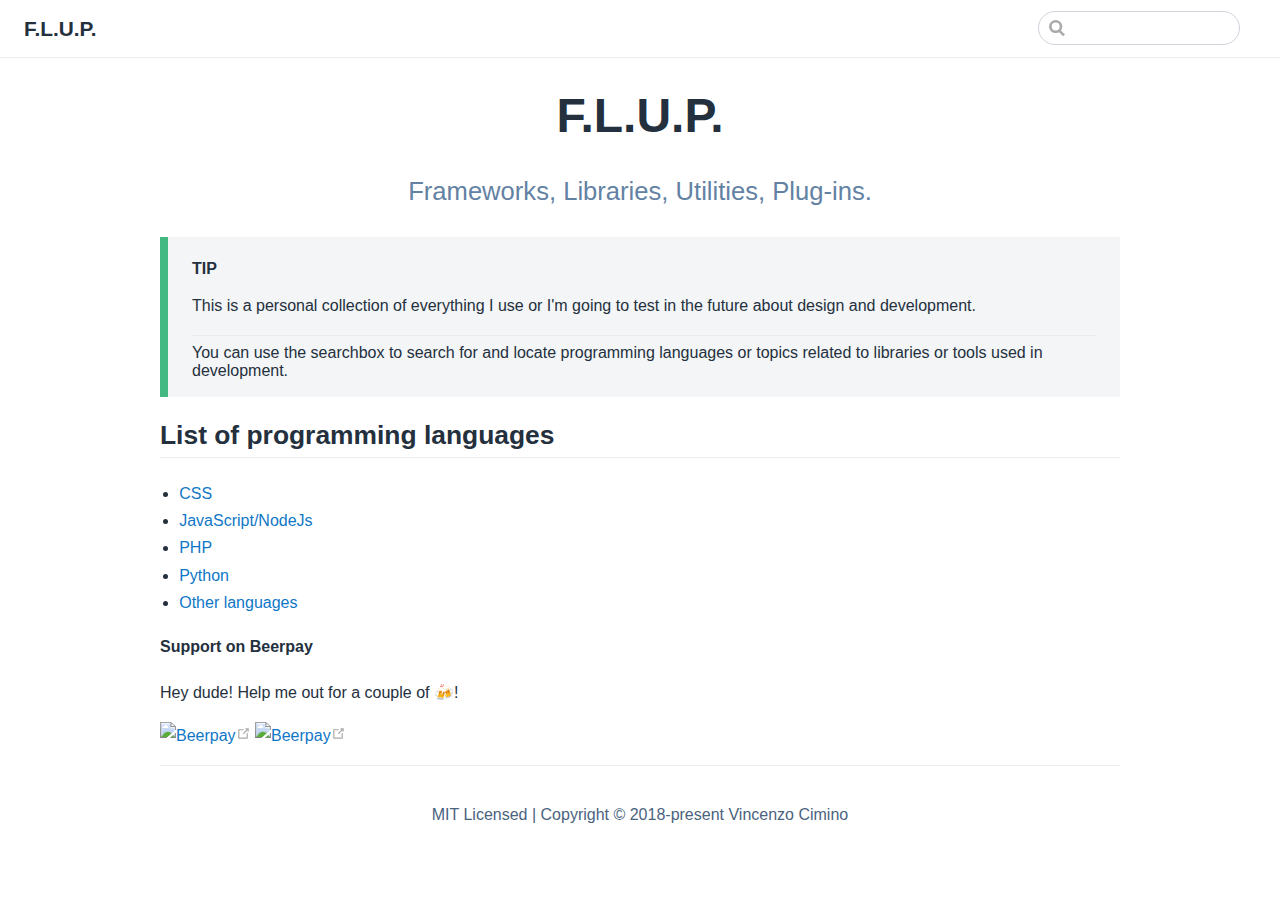
==== index.html @ 7859d1f8 "First commit" ====
<!DOCTYPE html>
<html lang="en-US">
  <head>
    <meta charset="utf-8">
    <meta name="viewport" content="width=device-width,initial-scale=1">
    <title>F.L.U.P.</title>
    <meta name="description" content="Frameworks, Libraries, Utilities, Plug-ins.">
    
    
    <link rel="preload" href="/assets/css/styles.30b36ebe.css" as="style"><link rel="preload" href="/assets/js/app.30b36ebe.js" as="script"><link rel="preload" href="/assets/js/3.befe70df.js" as="script"><link rel="prefetch" href="/assets/css/1.styles.e07c698d.css"><link rel="prefetch" href="/assets/css/2.styles.a2bd3099.css"><link rel="prefetch" href="/assets/js/1.e07c698d.js"><link rel="prefetch" href="/assets/js/2.a2bd3099.js"><link rel="prefetch" href="/assets/js/4.4fb41dea.js"><link rel="prefetch" href="/assets/js/5.2ce9a0eb.js"><link rel="prefetch" href="/assets/js/6.0e77dbb5.js"><link rel="prefetch" href="/assets/js/7.d53a2717.js"><link rel="prefetch" href="/assets/js/8.d685933a.js"><link rel="prefetch" href="/assets/js/9.cffde14d.js">
    <link rel="stylesheet" href="/assets/css/1.styles.e07c698d.css"><link rel="stylesheet" href="/assets/css/2.styles.a2bd3099.css"><link rel="stylesheet" href="/assets/css/styles.30b36ebe.css">
  </head>
  <body>
    <div id="app" data-server-rendered="true"><div class="theme-container no-sidebar"><header class="navbar"><div class="sidebar-button"><svg xmlns="http://www.w3.org/2000/svg" aria-hidden="true" role="img" viewBox="0 0 448 512" class="icon"><path fill="currentColor" d="M436 124H12c-6.627 0-12-5.373-12-12V80c0-6.627 5.373-12 12-12h424c6.627 0 12 5.373 12 12v32c0 6.627-5.373 12-12 12zm0 160H12c-6.627 0-12-5.373-12-12v-32c0-6.627 5.373-12 12-12h424c6.627 0 12 5.373 12 12v32c0 6.627-5.373 12-12 12zm0 160H12c-6.627 0-12-5.373-12-12v-32c0-6.627 5.373-12 12-12h424c6.627 0 12 5.373 12 12v32c0 6.627-5.373 12-12 12z"></path></svg></div> <a href="/" class="home-link router-link-exact-active router-link-active"><!----> <span class="site-name">F.L.U.P.</span></a> <div class="links" style="max-width:nullpx;"><div class="search-box"><input aria-label="Search" autocomplete="off" spellcheck="false" value=""> <!----></div> <!----></div></header> <div class="sidebar-mask"></div> <div class="sidebar"><!---->  <ul class="sidebar-links"><li><div class="sidebar-group first"><p class="sidebar-heading open"><span>index</span> <!----></p> <ul class="sidebar-group-items"><li><a href="/" class="active sidebar-link">Home</a><ul class="sidebar-sub-headers"><li class="sidebar-sub-header"><a href="/#list-of-programming-languages" class="sidebar-link">List of programming languages</a></li></ul></li><li><a href="/css.html" class="sidebar-link">CSS</a></li><li><a href="/javascript.html" class="sidebar-link">Javascript</a></li><li><a href="/php.html" class="sidebar-link">Php</a></li><li><a href="/python.html" class="sidebar-link">Python</a></li><li><a href="/other.html" class="sidebar-link">Other Languages</a></li></ul></div></li></ul> </div> <div class="home"><div class="hero"><!----> <h1>F.L.U.P.</h1> <p class="description">
      Frameworks, Libraries, Utilities, Plug-ins.
    </p> <!----></div> <!----> <div class="content custom"><div class="tip custom-block"><p class="custom-block-title">TIP</p> <p>This is a personal collection of everything I use or I'm going to test in the future about design and development.
</p><hr>
You can use the searchbox to search for and locate programming languages or topics related to libraries or tools used in development.<p></p></div> <h2 id="list-of-programming-languages"><a href="#list-of-programming-languages" aria-hidden="true" class="header-anchor">#</a> List of programming languages</h2> <ul><li><a href="/css.html">CSS</a></li> <li><a href="/javascript.html">JavaScript/NodeJs</a></li> <li><a href="/php.html">PHP</a></li> <li><a href="/python.html">Python</a></li> <li><a href="/other.html">Other languages</a></li></ul> <h4 id="support-on-beerpay"><a href="#support-on-beerpay" aria-hidden="true" class="header-anchor">#</a> Support on Beerpay</h4> <p>Hey dude! Help me out for a couple of 🍻!</p> <p><a href="https://beerpay.io/VickPix/tools-and-libs" target="_blank" rel="noopener noreferrer"><img src="https://beerpay.io/VickPix/tools-and-libs/badge.svg?style=beer-square" alt="Beerpay"><svg xmlns="http://www.w3.org/2000/svg" aria-hidden="true" x="0px" y="0px" viewBox="0 0 100 100" width="15" height="15" class="icon outbound"><path fill="currentColor" d="M18.8,85.1h56l0,0c2.2,0,4-1.8,4-4v-32h-8v28h-48v-48h28v-8h-32l0,0c-2.2,0-4,1.8-4,4v56C14.8,83.3,16.6,85.1,18.8,85.1z"></path> <polygon fill="currentColor" points="45.7,48.7 51.3,54.3 77.2,28.5 77.2,37.2 85.2,37.2 85.2,14.9 62.8,14.9 62.8,22.9 71.5,22.9"></polygon></svg></a> <a href="https://beerpay.io/VickPix/tools-and-libs?focus=wish" target="_blank" rel="noopener noreferrer"><img src="https://beerpay.io/VickPix/tools-and-libs/make-wish.svg?style=flat-square" alt="Beerpay"><svg xmlns="http://www.w3.org/2000/svg" aria-hidden="true" x="0px" y="0px" viewBox="0 0 100 100" width="15" height="15" class="icon outbound"><path fill="currentColor" d="M18.8,85.1h56l0,0c2.2,0,4-1.8,4-4v-32h-8v28h-48v-48h28v-8h-32l0,0c-2.2,0-4,1.8-4,4v56C14.8,83.3,16.6,85.1,18.8,85.1z"></path> <polygon fill="currentColor" points="45.7,48.7 51.3,54.3 77.2,28.5 77.2,37.2 85.2,37.2 85.2,14.9 62.8,14.9 62.8,22.9 71.5,22.9"></polygon></svg></a></p></div> <div class="footer">
    MIT Licensed | Copyright © 2018-present Vincenzo Cimino
  </div></div> <!----></div></div>
    <script src="/assets/js/3.befe70df.js" defer></script><script src="/assets/js/app.30b36ebe.js" defer></script>
  </body>
</html>
---- assets/css/styles.30b36ebe.css ----
.home{padding:3.6rem 2rem 0;max-width:960px;margin:0 auto}.home .hero{text-align:center}.home .hero img{max-height:280px;display:block;margin:3rem auto 1.5rem}.home .hero h1{font-size:3rem}.home .hero .action,.home .hero .description,.home .hero h1{margin:1.8rem auto}.home .hero .description{max-width:35rem;font-size:1.6rem;line-height:1.3;color:#6382a3}.home .hero .action-button{display:inline-block;font-size:1.2rem;color:#fff;background-color:#1077c7;padding:.8rem 1.6rem;border-radius:4px;transition:background-color .1s ease;box-sizing:border-box;border-bottom:1px solid #0e6bb3}.home .hero .action-button:hover{background-color:#1287e2}.home .features{border-top:1px solid #eaecef;padding:1.2rem 0;margin-top:2.5rem;display:flex;flex-wrap:wrap;align-items:flex-start;align-content:stretch;justify-content:space-between}.home .feature{flex-grow:1;flex-basis:30%;max-width:30%}.home .feature h2{font-size:1.4rem;font-weight:500;border-bottom:none;padding-bottom:0;color:#334457}.home .feature p{color:#4a637e}.home .footer{padding:2.5rem;border-top:1px solid #eaecef;text-align:center;color:#4a637e}@media (max-width:719px){.home .features{flex-direction:column}.home .feature{max-width:100%;padding:0 2.5rem}}@media (max-width:419px){.home{padding-left:1.5rem;padding-right:1.5rem}.home .hero img{max-height:210px;margin:2rem auto 1.2rem}.home .hero h1{font-size:2rem}.home .hero .action,.home .hero .description,.home .hero h1{margin:1.2rem auto}.home .hero .description{font-size:1.2rem}.home .hero .action-button{font-size:1rem;padding:.6rem 1.2rem}.home .feature h2{font-size:1.25rem}}.sidebar-button{display:none;width:1.25rem;height:1.25rem;position:absolute;padding:.6rem;top:.6rem;left:1rem}.sidebar-button .icon{display:block;width:1.25rem;height:1.25rem}@media (max-width:719px){.sidebar-button{display:block}}.search-box{display:inline-block;position:relative;margin-right:1rem}.search-box input{cursor:text;width:10rem;color:#4a637e;display:inline-block;border:1px solid #cfd4db;border-radius:2rem;font-size:.9rem;line-height:2rem;padding:0 .5rem 0 2rem;outline:none;transition:all .2s ease;background:#fff url(/assets/img/search.83621669.svg) .6rem .5rem no-repeat;background-size:1rem}.search-box input:focus{cursor:auto;border-color:#1077c7}.search-box .suggestions{background:#fff;width:20rem;position:absolute;top:1.5rem;border:1px solid #cfd4db;border-radius:6px;padding:.4rem;list-style-type:none}.search-box .suggestions.align-right{right:0}.search-box .suggestion{line-height:1.4;padding:.4rem .6rem;border-radius:4px;cursor:pointer}.search-box .suggestion a{white-space:normal;color:#5a7898}.search-box .suggestion a .page-title{font-weight:600}.search-box .suggestion a .header{font-size:.9em;margin-left:.25em}.search-box .suggestion.focused{background-color:#f3f4f5}.search-box .suggestion.focused a{color:#1077c7}@media (max-width:959px){.search-box input{cursor:pointer;width:0;border-color:transparent;position:relative}.search-box input:focus{cursor:text;left:0;width:10rem}}@media (max-width:959px) and (min-width:719px){.search-box .suggestions{left:0}}@media (max-width:719px){.search-box{margin-right:0}.search-box input{left:1rem}.search-box .suggestions{right:0}}@media (max-width:419px){.search-box .suggestions{width:calc(100vw - 4rem)}.search-box input:focus{width:8rem}}.dropdown-enter,.dropdown-leave-to{height:0!important}.dropdown-wrapper{cursor:pointer}.dropdown-wrapper .dropdown-title{display:block}.dropdown-wrapper .dropdown-title:hover{border-color:transparent}.dropdown-wrapper .dropdown-title .arrow{vertical-align:middle;margin-top:-1px;margin-left:.4rem}.dropdown-wrapper .nav-dropdown .dropdown-item{color:inherit;line-height:1.7rem}.dropdown-wrapper .nav-dropdown .dropdown-item h4{margin:.45rem 0 0;border-top:1px solid #eee;padding:.45rem 1.5rem 0 1.25rem}.dropdown-wrapper .nav-dropdown .dropdown-item .dropdown-subitem-wrapper{padding:0;list-style:none}.dropdown-wrapper .nav-dropdown .dropdown-item .dropdown-subitem-wrapper .dropdown-subitem{font-size:.9em}.dropdown-wrapper .nav-dropdown .dropdown-item a{display:block;line-height:1.7rem;position:relative;border-bottom:none;font-weight:400;margin-bottom:0;padding:0 1.5rem 0 1.25rem}.dropdown-wrapper .nav-dropdown .dropdown-item a.router-link-active,.dropdown-wrapper .nav-dropdown .dropdown-item a:hover{color:#1077c7}.dropdown-wrapper .nav-dropdown .dropdown-item a.router-link-active:after{content:"";width:0;height:0;border-left:5px solid #1077c7;border-top:3px solid transparent;border-bottom:3px solid transparent;position:absolute;top:calc(50% - 2px);left:9px}.dropdown-wrapper .nav-dropdown .dropdown-item:first-child h4{margin-top:0;padding-top:0;border-top:0}@media (max-width:719px){.dropdown-wrapper.open .dropdown-title{margin-bottom:.5rem}.dropdown-wrapper .nav-dropdown{transition:height .1s ease-out;overflow:hidden}.dropdown-wrapper .nav-dropdown .dropdown-item h4{border-top:0;margin-top:0;padding-top:0}.dropdown-wrapper .nav-dropdown .dropdown-item>a,.dropdown-wrapper .nav-dropdown .dropdown-item h4{font-size:15px;line-height:2rem}.dropdown-wrapper .nav-dropdown .dropdown-item .dropdown-subitem{font-size:14px;padding-left:1rem}}@media (min-width:719px){.dropdown-wrapper{height:1.8rem}.dropdown-wrapper:hover .nav-dropdown{display:block!important}.dropdown-wrapper .dropdown-title .arrow{border-left:4px solid transparent;border-right:4px solid transparent;border-top:6px solid #ccc;border-bottom:0}.dropdown-wrapper .nav-dropdown{display:none;height:auto!important;box-sizing:border-box;max-height:calc(100vh - 2.7rem);overflow-y:auto;position:absolute;top:100%;right:0;background-color:#fff;padding:.6rem 0;border:1px solid #ddd;border-bottom-color:#ccc;text-align:left;border-radius:.25rem;white-space:nowrap;margin:0}}.nav-links{display:inline-block}.nav-links a{line-height:1.4rem;color:inherit}.nav-links a.router-link-active,.nav-links a:hover{color:#1077c7}.nav-links .nav-item{position:relative;display:inline-block;margin-left:1.5rem;line-height:2rem}.nav-links .nav-item:first-child{margin-left:0}.nav-links .repo-link{margin-left:1.5rem}@media (max-width:719px){.nav-links .nav-item,.nav-links .repo-link{margin-left:0}}@media (min-width:719px){.nav-links a.router-link-active,.nav-links a:hover{color:#24303d}.nav-item>a:not(.external).router-link-active,.nav-item>a:not(.external):hover{margin-bottom:-2px;border-bottom:2px solid #1284dd}}.navbar{padding:.7rem 1.5rem;line-height:2.2rem;position:relative}.navbar a,.navbar img,.navbar span{display:inline-block}.navbar .logo{height:2.2rem;min-width:2.2rem;margin-right:.8rem;vertical-align:top}.navbar .site-name{font-size:1.3rem;font-weight:600;color:#24303d;position:relative}.navbar .links{padding-left:1.5rem;box-sizing:border-box;background-color:#fff;white-space:nowrap;font-size:.9rem;position:absolute;right:1.5rem;top:.7rem;display:flex}.navbar .links .search-box{flex:0 0 auto;vertical-align:top}.navbar .links .nav-links{flex:1}@media (max-width:719px){.navbar{padding-left:4rem}.navbar .can-hide{display:none}.navbar .links{padding-left:1.5rem}}.page-edit,.page-nav{max-width:740px;margin:0 auto;padding:2rem 2.5rem}@media (max-width:959px){.page-edit,.page-nav{padding:2rem}}@media (max-width:419px){.page-edit,.page-nav{padding:1.5rem}}.page{padding-bottom:2rem}.page-edit{padding-top:1rem;padding-bottom:1rem;overflow:auto}.page-edit .edit-link{display:inline-block}.page-edit .edit-link a{color:#4a637e;margin-right:.25rem}.page-edit .last-updated{float:right;font-size:.9em}.page-edit .last-updated .prefix{font-weight:500;color:#4a637e}.page-edit .last-updated .time{font-weight:400;color:#aaa}.page-nav{padding-top:1rem;padding-bottom:0}.page-nav .inner{min-height:2rem;margin-top:0;border-top:1px solid #eaecef;padding-top:1rem;overflow:auto}.page-nav .next{float:right}@media (max-width:719px){.page-edit .edit-link{margin-bottom:.5rem}.page-edit .last-updated{font-size:.8em;float:none;text-align:left}}.sidebar .sidebar-sub-headers{padding-left:1rem;font-size:.95em}a.sidebar-link{font-weight:400;display:inline-block;color:#24303d;border-left:.25rem solid transparent;padding:.35rem 1rem .35rem 1.25rem;line-height:1.4;width:100%;box-sizing:border-box}a.sidebar-link:hover{color:#1077c7}a.sidebar-link.active{font-weight:600;color:#1077c7;border-left-color:#1077c7}.sidebar-group a.sidebar-link{padding-left:2rem}.sidebar-sub-headers a.sidebar-link{padding-top:.25rem;padding-bottom:.25rem;border-left:none}.sidebar-sub-headers a.sidebar-link.active{font-weight:500}.sidebar-group:not(.first){margin-top:1em}.sidebar-group .sidebar-group{padding-left:.5em}.sidebar-group:not(.collapsable) .sidebar-heading{cursor:auto;color:inherit}.sidebar-heading{color:#999;transition:color .15s ease;cursor:pointer;font-size:1.1em;font-weight:700;padding:0 1.5rem;margin-top:0;margin-bottom:.5rem}.sidebar-heading.open,.sidebar-heading:hover{color:inherit}.sidebar-heading .arrow{position:relative;top:-.12em;left:.5em}.sidebar-heading:.open .arrow{top:-.18em}.sidebar-group-items{transition:height .1s ease-out;overflow:hidden}.sidebar ul{padding:0;margin:0;list-style-type:none}.sidebar a{display:inline-block}.sidebar .nav-links{display:none;border-bottom:1px solid #eaecef;padding:.5rem 0 .75rem 0}.sidebar .nav-links a{font-weight:600}.sidebar .nav-links .nav-item,.sidebar .nav-links .repo-link{display:block;line-height:1.25rem;font-size:1.1em;padding:.5rem 0 .5rem 1.5rem}.sidebar .sidebar-links{padding:1.5rem 0}@media (max-width:719px){.sidebar .nav-links{display:block}.sidebar .nav-links .dropdown-wrapper .nav-dropdown .dropdown-item a.router-link-active:after{top:calc(1rem - 2px)}.sidebar .sidebar-links{padding:1rem 0}}.sw-update-popup{position:fixed;right:1em;bottom:1em;padding:1em;border:1px solid #1077c7;border-radius:3px;background:#fff;box-shadow:0 4px 16px rgba(0,0,0,.5);text-align:center}.sw-update-popup button{margin-top:.5em;padding:.25em 2em}.sw-update-popup-enter-active,.sw-update-popup-leave-active{transition:opacity .3s,transform .3s}.sw-update-popup-enter,.sw-update-popup-leave-to{opacity:0;transform:translateY(50%) scale(.5)}code[class*=language-],pre[class*=language-]{color:#ccc;background:none;font-family:Consolas,Monaco,Andale Mono,Ubuntu Mono,monospace;text-align:left;white-space:pre;word-spacing:normal;word-break:normal;word-wrap:normal;line-height:1.5;-moz-tab-size:4;-o-tab-size:4;tab-size:4;-webkit-hyphens:none;-ms-hyphens:none;hyphens:none}pre[class*=language-]{padding:1em;margin:.5em 0;overflow:auto}:not(pre)>code[class*=language-],pre[class*=language-]{background:#2d2d2d}:not(pre)>code[class*=language-]{padding:.1em;border-radius:.3em;white-space:normal}.token.block-comment,.token.cdata,.token.comment,.token.doctype,.token.prolog{color:#999}.token.punctuation{color:#ccc}.token.attr-name,.token.deleted,.token.namespace,.token.tag{color:#e2777a}.token.function-name{color:#6196cc}.token.boolean,.token.function,.token.number{color:#f08d49}.token.class-name,.token.constant,.token.property,.token.symbol{color:#f8c555}.token.atrule,.token.builtin,.token.important,.token.keyword,.token.selector{color:#cc99cd}.token.attr-value,.token.char,.token.regex,.token.string,.token.variable{color:#7ec699}.token.entity,.token.operator,.token.url{color:#67cdcc}.token.bold,.token.important{font-weight:700}.token.italic{font-style:italic}.token.entity{cursor:help}.token.inserted{color:green}#nprogress{pointer-events:none}#nprogress .bar{background:#1077c7;position:fixed;z-index:1031;top:0;left:0;width:100%;height:2px}#nprogress .peg{display:block;position:absolute;right:0;width:100px;height:100%;box-shadow:0 0 10px #1077c7,0 0 5px #1077c7;opacity:1;transform:rotate(3deg) translateY(-4px)}#nprogress .spinner{display:block;position:fixed;z-index:1031;top:15px;right:15px}#nprogress .spinner-icon{width:18px;height:18px;box-sizing:border-box;border:2px solid transparent;border-top-color:#1077c7;border-left-color:#1077c7;border-radius:50%;animation:nprogress-spinner .4s linear infinite}.nprogress-custom-parent{overflow:hidden;position:relative}.nprogress-custom-parent #nprogress .bar,.nprogress-custom-parent #nprogress .spinner{position:absolute}@keyframes nprogress-spinner{0%{transform:rotate(0deg)}to{transform:rotate(1turn)}}.content code{color:#435971;padding:.25rem .5rem;margin:0;font-size:.85em;background-color:rgba(27,31,35,.05);border-radius:3px}.content pre,.content pre[class*=language-]{line-height:1.4;padding:1.25rem 1.5rem;margin:.85rem 0;background-color:#282c34;border-radius:6px;overflow:auto}.content pre[class*=language-] code,.content pre code{color:#fff;padding:0;background-color:transparent;border-radius:0}div[class*=language-]{position:relative;background-color:#282c34;border-radius:6px}div[class*=language-] .highlight-lines{-webkit-user-select:none;-moz-user-select:none;-ms-user-select:none;user-select:none;padding-top:1.3rem;position:absolute;top:0;left:0;width:100%;line-height:1.4}div[class*=language-] .highlight-lines .highlighted{background-color:rgba(0,0,0,.66)}div[class*=language-] pre,div[class*=language-] pre[class*=language-]{background:transparent;position:relative;z-index:1}div[class*=language-]:before{position:absolute;z-index:3;top:.8em;right:1em;font-size:.75rem;color:hsla(0,0%,100%,.4)}div[class*=language-]:not(.line-numbers-mode) .line-numbers-wrapper{display:none}div[class*=language-].line-numbers-mode .highlight-lines .highlighted{position:relative}div[class*=language-].line-numbers-mode .highlight-lines .highlighted:before{content:" ";position:absolute;z-index:3;left:0;top:0;display:block;width:3.5rem;height:100%;background-color:rgba(0,0,0,.66)}div[class*=language-].line-numbers-mode pre{padding-left:4.5rem;vertical-align:middle}div[class*=language-].line-numbers-mode .line-numbers-wrapper{position:absolute;top:0;width:3.5rem;text-align:center;color:hsla(0,0%,100%,.3);padding:1.25rem 0;line-height:1.4}div[class*=language-].line-numbers-mode .line-numbers-wrapper .line-number,div[class*=language-].line-numbers-mode .line-numbers-wrapper br{-webkit-user-select:none;-moz-user-select:none;-ms-user-select:none;user-select:none}div[class*=language-].line-numbers-mode .line-numbers-wrapper .line-number{position:relative;z-index:4;font-size:.85em}div[class*=language-].line-numbers-mode:after{content:"";position:absolute;z-index:2;top:0;left:0;width:3.5rem;height:100%;border-radius:6px 0 0 6px;border-right:1px solid rgba(0,0,0,.66);background-color:#282c34}div[class~=language-js]:before{content:"js"}div[class~=language-ts]:before{content:"ts"}div[class~=language-html]:before{content:"html"}div[class~=language-md]:before{content:"md"}div[class~=language-vue]:before{content:"vue"}div[class~=language-css]:before{content:"css"}div[class~=language-sass]:before{content:"sass"}div[class~=language-scss]:before{content:"scss"}div[class~=language-less]:before{content:"less"}div[class~=language-stylus]:before{content:"stylus"}div[class~=language-go]:before{content:"go"}div[class~=language-java]:before{content:"java"}div[class~=language-c]:before{content:"c"}div[class~=language-sh]:before{content:"sh"}div[class~=language-yaml]:before{content:"yaml"}div[class~=language-py]:before{content:"py"}div[class~=language-javascript]:before{content:"js"}div[class~=language-typescript]:before{content:"ts"}div[class~=language-markup]:before{content:"html"}div[class~=language-markdown]:before{content:"md"}div[class~=language-json]:before{content:"json"}div[class~=language-ruby]:before{content:"rb"}div[class~=language-python]:before{content:"py"}div[class~=language-bash]:before{content:"sh"}.custom-block .custom-block-title{font-weight:600;margin-bottom:-.4rem}.custom-block.danger,.custom-block.tip,.custom-block.warning{padding:.1rem 1.5rem;border-left-width:.5rem;border-left-style:solid;margin:1rem 0}.custom-block.tip{background-color:#f3f5f7;border-color:#42b983}.custom-block.warning{background-color:rgba(255,229,100,.3);border-color:#e7c000;color:#6b5900}.custom-block.warning .custom-block-title{color:#b29400}.custom-block.warning a{color:#24303d}.custom-block.danger{background-color:#ffe6e6;border-color:#c00;color:#4d0000}.custom-block.danger .custom-block-title{color:#900}.custom-block.danger a{color:#24303d}.arrow{display:inline-block;width:0;height:0}.arrow.up{border-bottom:6px solid #ccc}.arrow.down,.arrow.up{border-left:4px solid transparent;border-right:4px solid transparent}.arrow.down{border-top:6px solid #ccc}.arrow.right{border-left:6px solid #ccc}.arrow.left,.arrow.right{border-top:4px solid transparent;border-bottom:4px solid transparent}.arrow.left{border-right:6px solid #ccc}.content:not(.custom){max-width:740px;margin:0 auto;padding:2rem 2.5rem}@media (max-width:959px){.content:not(.custom){padding:2rem}}@media (max-width:419px){.content:not(.custom){padding:1.5rem}}.table-of-contents .badge{vertical-align:middle}body,html{padding:0;margin:0}body{font-family:-apple-system,BlinkMacSystemFont,Segoe UI,Roboto,Oxygen,Ubuntu,Cantarell,Fira Sans,Droid Sans,Helvetica Neue,sans-serif;-webkit-font-smoothing:antialiased;-moz-osx-font-smoothing:grayscale;font-size:16px;color:#24303d}.page{padding-left:20rem}.navbar{z-index:20;right:0;height:3.6rem;background-color:#fff;box-sizing:border-box;border-bottom:1px solid #eaecef}.navbar,.sidebar-mask{position:fixed;top:0;left:0}.sidebar-mask{z-index:9;width:100vw;height:100vh;display:none}.sidebar{font-size:15px;background-color:#fff;width:20rem;position:fixed;z-index:10;margin:0;top:3.6rem;left:0;bottom:0;box-sizing:border-box;border-right:1px solid #eaecef;overflow-y:auto}.content:not(.custom)>:first-child{margin-top:3.6rem}.content:not(.custom) a:hover{text-decoration:underline}.content:not(.custom) p.demo{padding:1rem 1.5rem;border:1px solid #ddd;border-radius:4px}.content:not(.custom) img{max-width:100%}.content.custom{padding:0;margin:0}.content.custom img{max-width:100%}a{font-weight:500;text-decoration:none}a,p a code{color:#1077c7}p a code{font-weight:400}kbd{background:#eee;border:.15rem solid #ddd;border-bottom:.25rem solid #ddd;border-radius:.15rem;padding:0 .15em}blockquote{font-size:1.2rem;color:#999;border-left:.25rem solid #dfe2e5;margin-left:0;padding-left:1rem}ol,ul{padding-left:1.2em}strong{font-weight:600}h1,h2,h3,h4,h5,h6{font-weight:600;line-height:1.25}.content:not(.custom)>h1,.content:not(.custom)>h2,.content:not(.custom)>h3,.content:not(.custom)>h4,.content:not(.custom)>h5,.content:not(.custom)>h6{margin-top:-3.1rem;padding-top:4.6rem;margin-bottom:0}.content:not(.custom)>h1:first-child,.content:not(.custom)>h2:first-child,.content:not(.custom)>h3:first-child,.content:not(.custom)>h4:first-child,.content:not(.custom)>h5:first-child,.content:not(.custom)>h6:first-child{margin-top:-1.5rem;margin-bottom:1rem}.content:not(.custom)>h1:first-child+.custom-block,.content:not(.custom)>h1:first-child+p,.content:not(.custom)>h1:first-child+pre,.content:not(.custom)>h2:first-child+.custom-block,.content:not(.custom)>h2:first-child+p,.content:not(.custom)>h2:first-child+pre,.content:not(.custom)>h3:first-child+.custom-block,.content:not(.custom)>h3:first-child+p,.content:not(.custom)>h3:first-child+pre,.content:not(.custom)>h4:first-child+.custom-block,.content:not(.custom)>h4:first-child+p,.content:not(.custom)>h4:first-child+pre,.content:not(.custom)>h5:first-child+.custom-block,.content:not(.custom)>h5:first-child+p,.content:not(.custom)>h5:first-child+pre,.content:not(.custom)>h6:first-child+.custom-block,.content:not(.custom)>h6:first-child+p,.content:not(.custom)>h6:first-child+pre{margin-top:2rem}h1:hover .header-anchor,h2:hover .header-anchor,h3:hover .header-anchor,h4:hover .header-anchor,h5:hover .header-anchor,h6:hover .header-anchor{opacity:1}h1{font-size:2.2rem}h2{font-size:1.65rem;padding-bottom:.3rem;border-bottom:1px solid #eaecef}h3{font-size:1.35rem}a.header-anchor{font-size:.85em;float:left;margin-left:-.87em;padding-right:.23em;margin-top:.125em;opacity:0}a.header-anchor:hover{text-decoration:none}.line-number,code,kbd{font-family:source-code-pro,Menlo,Monaco,Consolas,Courier New,monospace}ol,p,ul{line-height:1.7}hr{border:0;border-top:1px solid #eaecef}table{border-collapse:collapse;margin:1rem 0;display:block;overflow-x:auto}tr{border-top:1px solid #dfe2e5}tr:nth-child(2n){background-color:#f6f8fa}td,th{border:1px solid #dfe2e5;padding:.6em 1em}.custom-layout{padding-top:3.6rem}.theme-container.sidebar-open .sidebar-mask{display:block}.theme-container.no-navbar .content:not(.custom)>h1,.theme-container.no-navbar h2,.theme-container.no-navbar h3,.theme-container.no-navbar h4,.theme-container.no-navbar h5,.theme-container.no-navbar h6{margin-top:1.5rem;padding-top:0}.theme-container.no-navbar .sidebar{top:0}.theme-container.no-navbar .custom-layout{padding-top:0}@media (min-width:720px){.theme-container.no-sidebar .sidebar{display:none}.theme-container.no-sidebar .page{padding-left:0}}@media (max-width:959px){.sidebar{font-size:15px;width:16.4rem}.page{padding-left:16.4rem}}@media (max-width:719px){.sidebar{top:0;padding-top:3.6rem;transform:translateX(-100%);transition:transform .2s ease}.page{padding-left:0}.theme-container.sidebar-open .sidebar{transform:translateX(0)}.theme-container.no-navbar .sidebar{padding-top:0}}@media (max-width:419px){h1{font-size:1.9rem}.content div[class*=language-]{margin:.85rem -1.5rem;border-radius:0}}.icon.outbound{color:#aaa;display:inline-block}
---- assets/css/1.styles.e07c698d.css ----
.badge[data-v-79c83af0]{display:inline-block;font-size:14px;height:18px;line-height:18px;border-radius:3px;padding:0 6px;color:#fff;margin-right:5px;background-color:#42b983}.badge.middle[data-v-79c83af0]{vertical-align:middle}.badge.top[data-v-79c83af0]{vertical-align:top}.badge.green[data-v-79c83af0],.badge.tip[data-v-79c83af0]{background-color:#42b983}.badge.error[data-v-79c83af0]{background-color:#da5961}.badge.warn[data-v-79c83af0],.badge.warning[data-v-79c83af0],.badge.yellow[data-v-79c83af0]{background-color:#e7c000}
---- assets/css/1.styles.e07c698d.css ----
.badge[data-v-79c83af0]{display:inline-block;font-size:14px;height:18px;line-height:18px;border-radius:3px;padding:0 6px;color:#fff;margin-right:5px;background-color:#42b983}.badge.middle[data-v-79c83af0]{vertical-align:middle}.badge.top[data-v-79c83af0]{vertical-align:top}.badge.green[data-v-79c83af0],.badge.tip[data-v-79c83af0]{background-color:#42b983}.badge.error[data-v-79c83af0]{background-color:#da5961}.badge.warn[data-v-79c83af0],.badge.warning[data-v-79c83af0],.badge.yellow[data-v-79c83af0]{background-color:#e7c000}
---- assets/css/styles.30b36ebe.css ----
.home{padding:3.6rem 2rem 0;max-width:960px;margin:0 auto}.home .hero{text-align:center}.home .hero img{max-height:280px;display:block;margin:3rem auto 1.5rem}.home .hero h1{font-size:3rem}.home .hero .action,.home .hero .description,.home .hero h1{margin:1.8rem auto}.home .hero .description{max-width:35rem;font-size:1.6rem;line-height:1.3;color:#6382a3}.home .hero .action-button{display:inline-block;font-size:1.2rem;color:#fff;background-color:#1077c7;padding:.8rem 1.6rem;border-radius:4px;transition:background-color .1s ease;box-sizing:border-box;border-bottom:1px solid #0e6bb3}.home .hero .action-button:hover{background-color:#1287e2}.home .features{border-top:1px solid #eaecef;padding:1.2rem 0;margin-top:2.5rem;display:flex;flex-wrap:wrap;align-items:flex-start;align-content:stretch;justify-content:space-between}.home .feature{flex-grow:1;flex-basis:30%;max-width:30%}.home .feature h2{font-size:1.4rem;font-weight:500;border-bottom:none;padding-bottom:0;color:#334457}.home .feature p{color:#4a637e}.home .footer{padding:2.5rem;border-top:1px solid #eaecef;text-align:center;color:#4a637e}@media (max-width:719px){.home .features{flex-direction:column}.home .feature{max-width:100%;padding:0 2.5rem}}@media (max-width:419px){.home{padding-left:1.5rem;padding-right:1.5rem}.home .hero img{max-height:210px;margin:2rem auto 1.2rem}.home .hero h1{font-size:2rem}.home .hero .action,.home .hero .description,.home .hero h1{margin:1.2rem auto}.home .hero .description{font-size:1.2rem}.home .hero .action-button{font-size:1rem;padding:.6rem 1.2rem}.home .feature h2{font-size:1.25rem}}.sidebar-button{display:none;width:1.25rem;height:1.25rem;position:absolute;padding:.6rem;top:.6rem;left:1rem}.sidebar-button .icon{display:block;width:1.25rem;height:1.25rem}@media (max-width:719px){.sidebar-button{display:block}}.search-box{display:inline-block;position:relative;margin-right:1rem}.search-box input{cursor:text;width:10rem;color:#4a637e;display:inline-block;border:1px solid #cfd4db;border-radius:2rem;font-size:.9rem;line-height:2rem;padding:0 .5rem 0 2rem;outline:none;transition:all .2s ease;background:#fff url(/assets/img/search.83621669.svg) .6rem .5rem no-repeat;background-size:1rem}.search-box input:focus{cursor:auto;border-color:#1077c7}.search-box .suggestions{background:#fff;width:20rem;position:absolute;top:1.5rem;border:1px solid #cfd4db;border-radius:6px;padding:.4rem;list-style-type:none}.search-box .suggestions.align-right{right:0}.search-box .suggestion{line-height:1.4;padding:.4rem .6rem;border-radius:4px;cursor:pointer}.search-box .suggestion a{white-space:normal;color:#5a7898}.search-box .suggestion a .page-title{font-weight:600}.search-box .suggestion a .header{font-size:.9em;margin-left:.25em}.search-box .suggestion.focused{background-color:#f3f4f5}.search-box .suggestion.focused a{color:#1077c7}@media (max-width:959px){.search-box input{cursor:pointer;width:0;border-color:transparent;position:relative}.search-box input:focus{cursor:text;left:0;width:10rem}}@media (max-width:959px) and (min-width:719px){.search-box .suggestions{left:0}}@media (max-width:719px){.search-box{margin-right:0}.search-box input{left:1rem}.search-box .suggestions{right:0}}@media (max-width:419px){.search-box .suggestions{width:calc(100vw - 4rem)}.search-box input:focus{width:8rem}}.dropdown-enter,.dropdown-leave-to{height:0!important}.dropdown-wrapper{cursor:pointer}.dropdown-wrapper .dropdown-title{display:block}.dropdown-wrapper .dropdown-title:hover{border-color:transparent}.dropdown-wrapper .dropdown-title .arrow{vertical-align:middle;margin-top:-1px;margin-left:.4rem}.dropdown-wrapper .nav-dropdown .dropdown-item{color:inherit;line-height:1.7rem}.dropdown-wrapper .nav-dropdown .dropdown-item h4{margin:.45rem 0 0;border-top:1px solid #eee;padding:.45rem 1.5rem 0 1.25rem}.dropdown-wrapper .nav-dropdown .dropdown-item .dropdown-subitem-wrapper{padding:0;list-style:none}.dropdown-wrapper .nav-dropdown .dropdown-item .dropdown-subitem-wrapper .dropdown-subitem{font-size:.9em}.dropdown-wrapper .nav-dropdown .dropdown-item a{display:block;line-height:1.7rem;position:relative;border-bottom:none;font-weight:400;margin-bottom:0;padding:0 1.5rem 0 1.25rem}.dropdown-wrapper .nav-dropdown .dropdown-item a.router-link-active,.dropdown-wrapper .nav-dropdown .dropdown-item a:hover{color:#1077c7}.dropdown-wrapper .nav-dropdown .dropdown-item a.router-link-active:after{content:"";width:0;height:0;border-left:5px solid #1077c7;border-top:3px solid transparent;border-bottom:3px solid transparent;position:absolute;top:calc(50% - 2px);left:9px}.dropdown-wrapper .nav-dropdown .dropdown-item:first-child h4{margin-top:0;padding-top:0;border-top:0}@media (max-width:719px){.dropdown-wrapper.open .dropdown-title{margin-bottom:.5rem}.dropdown-wrapper .nav-dropdown{transition:height .1s ease-out;overflow:hidden}.dropdown-wrapper .nav-dropdown .dropdown-item h4{border-top:0;margin-top:0;padding-top:0}.dropdown-wrapper .nav-dropdown .dropdown-item>a,.dropdown-wrapper .nav-dropdown .dropdown-item h4{font-size:15px;line-height:2rem}.dropdown-wrapper .nav-dropdown .dropdown-item .dropdown-subitem{font-size:14px;padding-left:1rem}}@media (min-width:719px){.dropdown-wrapper{height:1.8rem}.dropdown-wrapper:hover .nav-dropdown{display:block!important}.dropdown-wrapper .dropdown-title .arrow{border-left:4px solid transparent;border-right:4px solid transparent;border-top:6px solid #ccc;border-bottom:0}.dropdown-wrapper .nav-dropdown{display:none;height:auto!important;box-sizing:border-box;max-height:calc(100vh - 2.7rem);overflow-y:auto;position:absolute;top:100%;right:0;background-color:#fff;padding:.6rem 0;border:1px solid #ddd;border-bottom-color:#ccc;text-align:left;border-radius:.25rem;white-space:nowrap;margin:0}}.nav-links{display:inline-block}.nav-links a{line-height:1.4rem;color:inherit}.nav-links a.router-link-active,.nav-links a:hover{color:#1077c7}.nav-links .nav-item{position:relative;display:inline-block;margin-left:1.5rem;line-height:2rem}.nav-links .nav-item:first-child{margin-left:0}.nav-links .repo-link{margin-left:1.5rem}@media (max-width:719px){.nav-links .nav-item,.nav-links .repo-link{margin-left:0}}@media (min-width:719px){.nav-links a.router-link-active,.nav-links a:hover{color:#24303d}.nav-item>a:not(.external).router-link-active,.nav-item>a:not(.external):hover{margin-bottom:-2px;border-bottom:2px solid #1284dd}}.navbar{padding:.7rem 1.5rem;line-height:2.2rem;position:relative}.navbar a,.navbar img,.navbar span{display:inline-block}.navbar .logo{height:2.2rem;min-width:2.2rem;margin-right:.8rem;vertical-align:top}.navbar .site-name{font-size:1.3rem;font-weight:600;color:#24303d;position:relative}.navbar .links{padding-left:1.5rem;box-sizing:border-box;background-color:#fff;white-space:nowrap;font-size:.9rem;position:absolute;right:1.5rem;top:.7rem;display:flex}.navbar .links .search-box{flex:0 0 auto;vertical-align:top}.navbar .links .nav-links{flex:1}@media (max-width:719px){.navbar{padding-left:4rem}.navbar .can-hide{display:none}.navbar .links{padding-left:1.5rem}}.page-edit,.page-nav{max-width:740px;margin:0 auto;padding:2rem 2.5rem}@media (max-width:959px){.page-edit,.page-nav{padding:2rem}}@media (max-width:419px){.page-edit,.page-nav{padding:1.5rem}}.page{padding-bottom:2rem}.page-edit{padding-top:1rem;padding-bottom:1rem;overflow:auto}.page-edit .edit-link{display:inline-block}.page-edit .edit-link a{color:#4a637e;margin-right:.25rem}.page-edit .last-updated{float:right;font-size:.9em}.page-edit .last-updated .prefix{font-weight:500;color:#4a637e}.page-edit .last-updated .time{font-weight:400;color:#aaa}.page-nav{padding-top:1rem;padding-bottom:0}.page-nav .inner{min-height:2rem;margin-top:0;border-top:1px solid #eaecef;padding-top:1rem;overflow:auto}.page-nav .next{float:right}@media (max-width:719px){.page-edit .edit-link{margin-bottom:.5rem}.page-edit .last-updated{font-size:.8em;float:none;text-align:left}}.sidebar .sidebar-sub-headers{padding-left:1rem;font-size:.95em}a.sidebar-link{font-weight:400;display:inline-block;color:#24303d;border-left:.25rem solid transparent;padding:.35rem 1rem .35rem 1.25rem;line-height:1.4;width:100%;box-sizing:border-box}a.sidebar-link:hover{color:#1077c7}a.sidebar-link.active{font-weight:600;color:#1077c7;border-left-color:#1077c7}.sidebar-group a.sidebar-link{padding-left:2rem}.sidebar-sub-headers a.sidebar-link{padding-top:.25rem;padding-bottom:.25rem;border-left:none}.sidebar-sub-headers a.sidebar-link.active{font-weight:500}.sidebar-group:not(.first){margin-top:1em}.sidebar-group .sidebar-group{padding-left:.5em}.sidebar-group:not(.collapsable) .sidebar-heading{cursor:auto;color:inherit}.sidebar-heading{color:#999;transition:color .15s ease;cursor:pointer;font-size:1.1em;font-weight:700;padding:0 1.5rem;margin-top:0;margin-bottom:.5rem}.sidebar-heading.open,.sidebar-heading:hover{color:inherit}.sidebar-heading .arrow{position:relative;top:-.12em;left:.5em}.sidebar-heading:.open .arrow{top:-.18em}.sidebar-group-items{transition:height .1s ease-out;overflow:hidden}.sidebar ul{padding:0;margin:0;list-style-type:none}.sidebar a{display:inline-block}.sidebar .nav-links{display:none;border-bottom:1px solid #eaecef;padding:.5rem 0 .75rem 0}.sidebar .nav-links a{font-weight:600}.sidebar .nav-links .nav-item,.sidebar .nav-links .repo-link{display:block;line-height:1.25rem;font-size:1.1em;padding:.5rem 0 .5rem 1.5rem}.sidebar .sidebar-links{padding:1.5rem 0}@media (max-width:719px){.sidebar .nav-links{display:block}.sidebar .nav-links .dropdown-wrapper .nav-dropdown .dropdown-item a.router-link-active:after{top:calc(1rem - 2px)}.sidebar .sidebar-links{padding:1rem 0}}.sw-update-popup{position:fixed;right:1em;bottom:1em;padding:1em;border:1px solid #1077c7;border-radius:3px;background:#fff;box-shadow:0 4px 16px rgba(0,0,0,.5);text-align:center}.sw-update-popup button{margin-top:.5em;padding:.25em 2em}.sw-update-popup-enter-active,.sw-update-popup-leave-active{transition:opacity .3s,transform .3s}.sw-update-popup-enter,.sw-update-popup-leave-to{opacity:0;transform:translateY(50%) scale(.5)}code[class*=language-],pre[class*=language-]{color:#ccc;background:none;font-family:Consolas,Monaco,Andale Mono,Ubuntu Mono,monospace;text-align:left;white-space:pre;word-spacing:normal;word-break:normal;word-wrap:normal;line-height:1.5;-moz-tab-size:4;-o-tab-size:4;tab-size:4;-webkit-hyphens:none;-ms-hyphens:none;hyphens:none}pre[class*=language-]{padding:1em;margin:.5em 0;overflow:auto}:not(pre)>code[class*=language-],pre[class*=language-]{background:#2d2d2d}:not(pre)>code[class*=language-]{padding:.1em;border-radius:.3em;white-space:normal}.token.block-comment,.token.cdata,.token.comment,.token.doctype,.token.prolog{color:#999}.token.punctuation{color:#ccc}.token.attr-name,.token.deleted,.token.namespace,.token.tag{color:#e2777a}.token.function-name{color:#6196cc}.token.boolean,.token.function,.token.number{color:#f08d49}.token.class-name,.token.constant,.token.property,.token.symbol{color:#f8c555}.token.atrule,.token.builtin,.token.important,.token.keyword,.token.selector{color:#cc99cd}.token.attr-value,.token.char,.token.regex,.token.string,.token.variable{color:#7ec699}.token.entity,.token.operator,.token.url{color:#67cdcc}.token.bold,.token.important{font-weight:700}.token.italic{font-style:italic}.token.entity{cursor:help}.token.inserted{color:green}#nprogress{pointer-events:none}#nprogress .bar{background:#1077c7;position:fixed;z-index:1031;top:0;left:0;width:100%;height:2px}#nprogress .peg{display:block;position:absolute;right:0;width:100px;height:100%;box-shadow:0 0 10px #1077c7,0 0 5px #1077c7;opacity:1;transform:rotate(3deg) translateY(-4px)}#nprogress .spinner{display:block;position:fixed;z-index:1031;top:15px;right:15px}#nprogress .spinner-icon{width:18px;height:18px;box-sizing:border-box;border:2px solid transparent;border-top-color:#1077c7;border-left-color:#1077c7;border-radius:50%;animation:nprogress-spinner .4s linear infinite}.nprogress-custom-parent{overflow:hidden;position:relative}.nprogress-custom-parent #nprogress .bar,.nprogress-custom-parent #nprogress .spinner{position:absolute}@keyframes nprogress-spinner{0%{transform:rotate(0deg)}to{transform:rotate(1turn)}}.content code{color:#435971;padding:.25rem .5rem;margin:0;font-size:.85em;background-color:rgba(27,31,35,.05);border-radius:3px}.content pre,.content pre[class*=language-]{line-height:1.4;padding:1.25rem 1.5rem;margin:.85rem 0;background-color:#282c34;border-radius:6px;overflow:auto}.content pre[class*=language-] code,.content pre code{color:#fff;padding:0;background-color:transparent;border-radius:0}div[class*=language-]{position:relative;background-color:#282c34;border-radius:6px}div[class*=language-] .highlight-lines{-webkit-user-select:none;-moz-user-select:none;-ms-user-select:none;user-select:none;padding-top:1.3rem;position:absolute;top:0;left:0;width:100%;line-height:1.4}div[class*=language-] .highlight-lines .highlighted{background-color:rgba(0,0,0,.66)}div[class*=language-] pre,div[class*=language-] pre[class*=language-]{background:transparent;position:relative;z-index:1}div[class*=language-]:before{position:absolute;z-index:3;top:.8em;right:1em;font-size:.75rem;color:hsla(0,0%,100%,.4)}div[class*=language-]:not(.line-numbers-mode) .line-numbers-wrapper{display:none}div[class*=language-].line-numbers-mode .highlight-lines .highlighted{position:relative}div[class*=language-].line-numbers-mode .highlight-lines .highlighted:before{content:" ";position:absolute;z-index:3;left:0;top:0;display:block;width:3.5rem;height:100%;background-color:rgba(0,0,0,.66)}div[class*=language-].line-numbers-mode pre{padding-left:4.5rem;vertical-align:middle}div[class*=language-].line-numbers-mode .line-numbers-wrapper{position:absolute;top:0;width:3.5rem;text-align:center;color:hsla(0,0%,100%,.3);padding:1.25rem 0;line-height:1.4}div[class*=language-].line-numbers-mode .line-numbers-wrapper .line-number,div[class*=language-].line-numbers-mode .line-numbers-wrapper br{-webkit-user-select:none;-moz-user-select:none;-ms-user-select:none;user-select:none}div[class*=language-].line-numbers-mode .line-numbers-wrapper .line-number{position:relative;z-index:4;font-size:.85em}div[class*=language-].line-numbers-mode:after{content:"";position:absolute;z-index:2;top:0;left:0;width:3.5rem;height:100%;border-radius:6px 0 0 6px;border-right:1px solid rgba(0,0,0,.66);background-color:#282c34}div[class~=language-js]:before{content:"js"}div[class~=language-ts]:before{content:"ts"}div[class~=language-html]:before{content:"html"}div[class~=language-md]:before{content:"md"}div[class~=language-vue]:before{content:"vue"}div[class~=language-css]:before{content:"css"}div[class~=language-sass]:before{content:"sass"}div[class~=language-scss]:before{content:"scss"}div[class~=language-less]:before{content:"less"}div[class~=language-stylus]:before{content:"stylus"}div[class~=language-go]:before{content:"go"}div[class~=language-java]:before{content:"java"}div[class~=language-c]:before{content:"c"}div[class~=language-sh]:before{content:"sh"}div[class~=language-yaml]:before{content:"yaml"}div[class~=language-py]:before{content:"py"}div[class~=language-javascript]:before{content:"js"}div[class~=language-typescript]:before{content:"ts"}div[class~=language-markup]:before{content:"html"}div[class~=language-markdown]:before{content:"md"}div[class~=language-json]:before{content:"json"}div[class~=language-ruby]:before{content:"rb"}div[class~=language-python]:before{content:"py"}div[class~=language-bash]:before{content:"sh"}.custom-block .custom-block-title{font-weight:600;margin-bottom:-.4rem}.custom-block.danger,.custom-block.tip,.custom-block.warning{padding:.1rem 1.5rem;border-left-width:.5rem;border-left-style:solid;margin:1rem 0}.custom-block.tip{background-color:#f3f5f7;border-color:#42b983}.custom-block.warning{background-color:rgba(255,229,100,.3);border-color:#e7c000;color:#6b5900}.custom-block.warning .custom-block-title{color:#b29400}.custom-block.warning a{color:#24303d}.custom-block.danger{background-color:#ffe6e6;border-color:#c00;color:#4d0000}.custom-block.danger .custom-block-title{color:#900}.custom-block.danger a{color:#24303d}.arrow{display:inline-block;width:0;height:0}.arrow.up{border-bottom:6px solid #ccc}.arrow.down,.arrow.up{border-left:4px solid transparent;border-right:4px solid transparent}.arrow.down{border-top:6px solid #ccc}.arrow.right{border-left:6px solid #ccc}.arrow.left,.arrow.right{border-top:4px solid transparent;border-bottom:4px solid transparent}.arrow.left{border-right:6px solid #ccc}.content:not(.custom){max-width:740px;margin:0 auto;padding:2rem 2.5rem}@media (max-width:959px){.content:not(.custom){padding:2rem}}@media (max-width:419px){.content:not(.custom){padding:1.5rem}}.table-of-contents .badge{vertical-align:middle}body,html{padding:0;margin:0}body{font-family:-apple-system,BlinkMacSystemFont,Segoe UI,Roboto,Oxygen,Ubuntu,Cantarell,Fira Sans,Droid Sans,Helvetica Neue,sans-serif;-webkit-font-smoothing:antialiased;-moz-osx-font-smoothing:grayscale;font-size:16px;color:#24303d}.page{padding-left:20rem}.navbar{z-index:20;right:0;height:3.6rem;background-color:#fff;box-sizing:border-box;border-bottom:1px solid #eaecef}.navbar,.sidebar-mask{position:fixed;top:0;left:0}.sidebar-mask{z-index:9;width:100vw;height:100vh;display:none}.sidebar{font-size:15px;background-color:#fff;width:20rem;position:fixed;z-index:10;margin:0;top:3.6rem;left:0;bottom:0;box-sizing:border-box;border-right:1px solid #eaecef;overflow-y:auto}.content:not(.custom)>:first-child{margin-top:3.6rem}.content:not(.custom) a:hover{text-decoration:underline}.content:not(.custom) p.demo{padding:1rem 1.5rem;border:1px solid #ddd;border-radius:4px}.content:not(.custom) img{max-width:100%}.content.custom{padding:0;margin:0}.content.custom img{max-width:100%}a{font-weight:500;text-decoration:none}a,p a code{color:#1077c7}p a code{font-weight:400}kbd{background:#eee;border:.15rem solid #ddd;border-bottom:.25rem solid #ddd;border-radius:.15rem;padding:0 .15em}blockquote{font-size:1.2rem;color:#999;border-left:.25rem solid #dfe2e5;margin-left:0;padding-left:1rem}ol,ul{padding-left:1.2em}strong{font-weight:600}h1,h2,h3,h4,h5,h6{font-weight:600;line-height:1.25}.content:not(.custom)>h1,.content:not(.custom)>h2,.content:not(.custom)>h3,.content:not(.custom)>h4,.content:not(.custom)>h5,.content:not(.custom)>h6{margin-top:-3.1rem;padding-top:4.6rem;margin-bottom:0}.content:not(.custom)>h1:first-child,.content:not(.custom)>h2:first-child,.content:not(.custom)>h3:first-child,.content:not(.custom)>h4:first-child,.content:not(.custom)>h5:first-child,.content:not(.custom)>h6:first-child{margin-top:-1.5rem;margin-bottom:1rem}.content:not(.custom)>h1:first-child+.custom-block,.content:not(.custom)>h1:first-child+p,.content:not(.custom)>h1:first-child+pre,.content:not(.custom)>h2:first-child+.custom-block,.content:not(.custom)>h2:first-child+p,.content:not(.custom)>h2:first-child+pre,.content:not(.custom)>h3:first-child+.custom-block,.content:not(.custom)>h3:first-child+p,.content:not(.custom)>h3:first-child+pre,.content:not(.custom)>h4:first-child+.custom-block,.content:not(.custom)>h4:first-child+p,.content:not(.custom)>h4:first-child+pre,.content:not(.custom)>h5:first-child+.custom-block,.content:not(.custom)>h5:first-child+p,.content:not(.custom)>h5:first-child+pre,.content:not(.custom)>h6:first-child+.custom-block,.content:not(.custom)>h6:first-child+p,.content:not(.custom)>h6:first-child+pre{margin-top:2rem}h1:hover .header-anchor,h2:hover .header-anchor,h3:hover .header-anchor,h4:hover .header-anchor,h5:hover .header-anchor,h6:hover .header-anchor{opacity:1}h1{font-size:2.2rem}h2{font-size:1.65rem;padding-bottom:.3rem;border-bottom:1px solid #eaecef}h3{font-size:1.35rem}a.header-anchor{font-size:.85em;float:left;margin-left:-.87em;padding-right:.23em;margin-top:.125em;opacity:0}a.header-anchor:hover{text-decoration:none}.line-number,code,kbd{font-family:source-code-pro,Menlo,Monaco,Consolas,Courier New,monospace}ol,p,ul{line-height:1.7}hr{border:0;border-top:1px solid #eaecef}table{border-collapse:collapse;margin:1rem 0;display:block;overflow-x:auto}tr{border-top:1px solid #dfe2e5}tr:nth-child(2n){background-color:#f6f8fa}td,th{border:1px solid #dfe2e5;padding:.6em 1em}.custom-layout{padding-top:3.6rem}.theme-container.sidebar-open .sidebar-mask{display:block}.theme-container.no-navbar .content:not(.custom)>h1,.theme-container.no-navbar h2,.theme-container.no-navbar h3,.theme-container.no-navbar h4,.theme-container.no-navbar h5,.theme-container.no-navbar h6{margin-top:1.5rem;padding-top:0}.theme-container.no-navbar .sidebar{top:0}.theme-container.no-navbar .custom-layout{padding-top:0}@media (min-width:720px){.theme-container.no-sidebar .sidebar{display:none}.theme-container.no-sidebar .page{padding-left:0}}@media (max-width:959px){.sidebar{font-size:15px;width:16.4rem}.page{padding-left:16.4rem}}@media (max-width:719px){.sidebar{top:0;padding-top:3.6rem;transform:translateX(-100%);transition:transform .2s ease}.page{padding-left:0}.theme-container.sidebar-open .sidebar{transform:translateX(0)}.theme-container.no-navbar .sidebar{padding-top:0}}@media (max-width:419px){h1{font-size:1.9rem}.content div[class*=language-]{margin:.85rem -1.5rem;border-radius:0}}.icon.outbound{color:#aaa;display:inline-block}
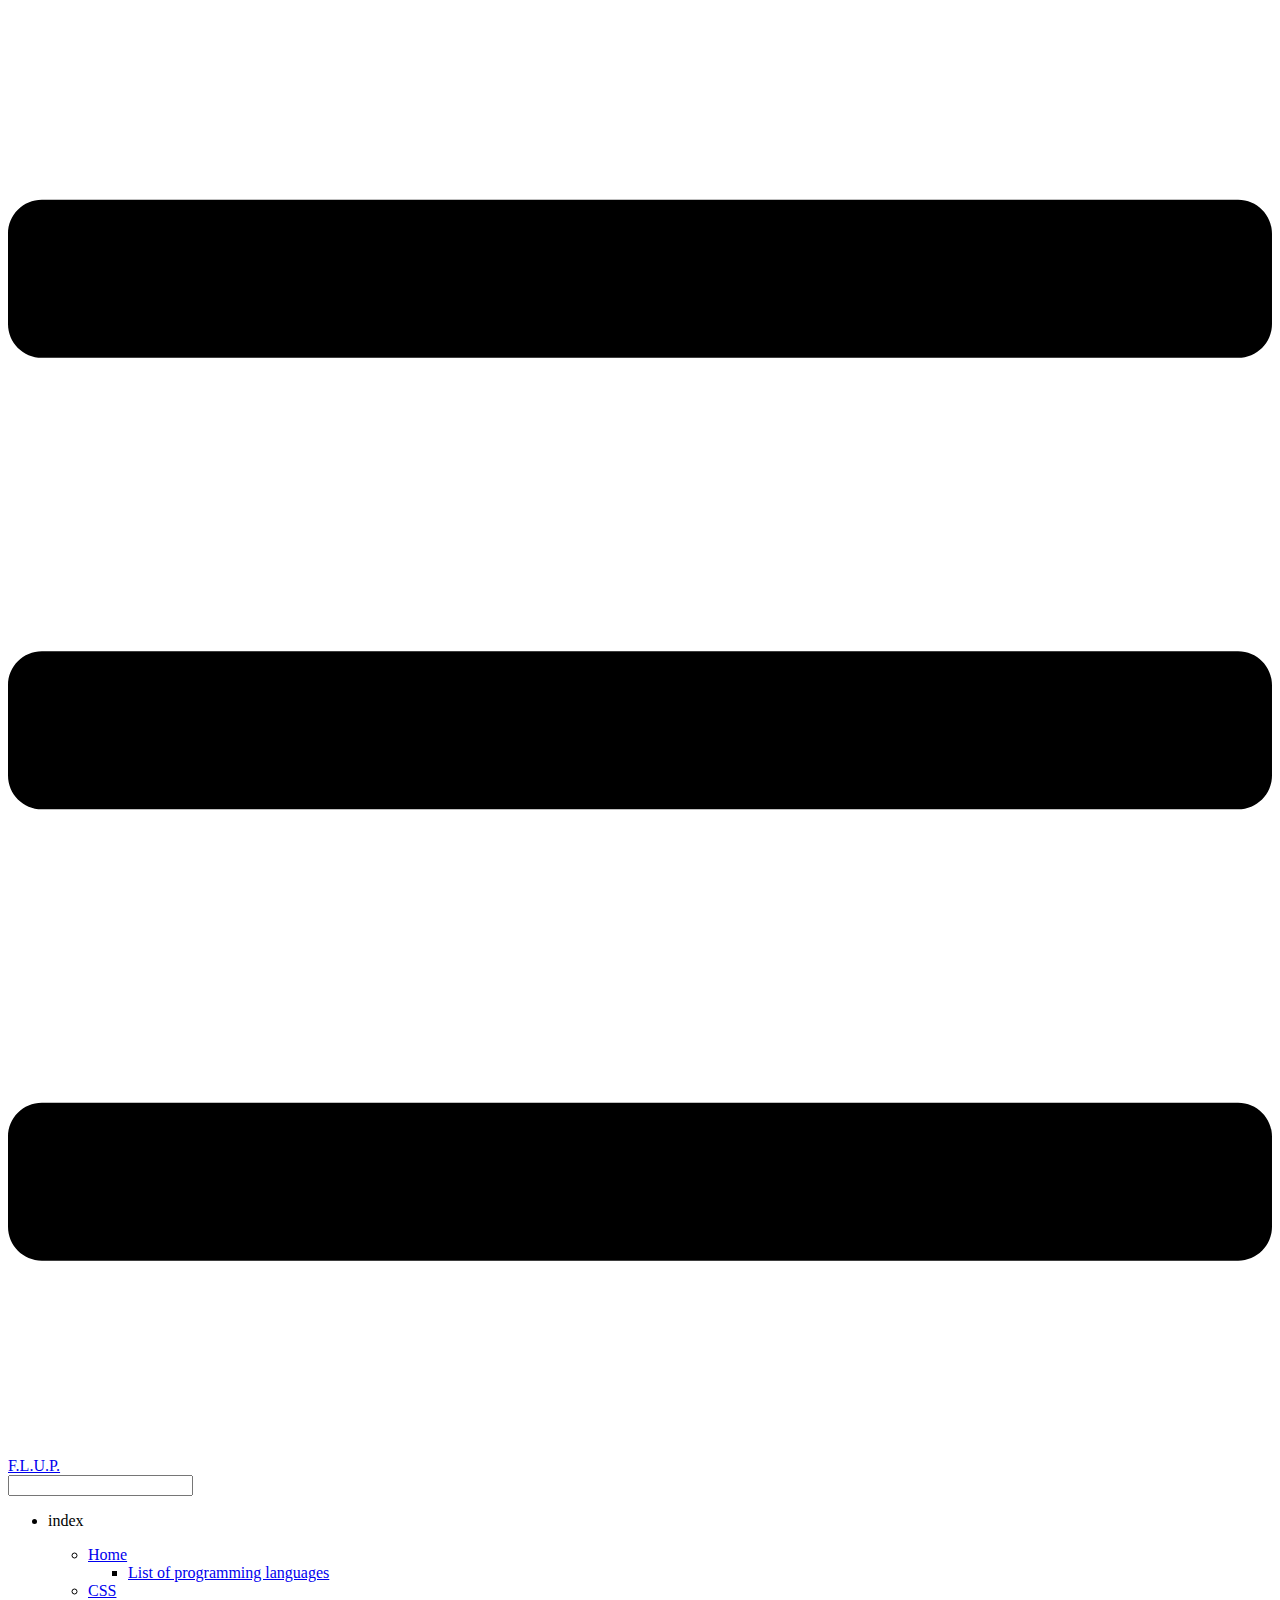
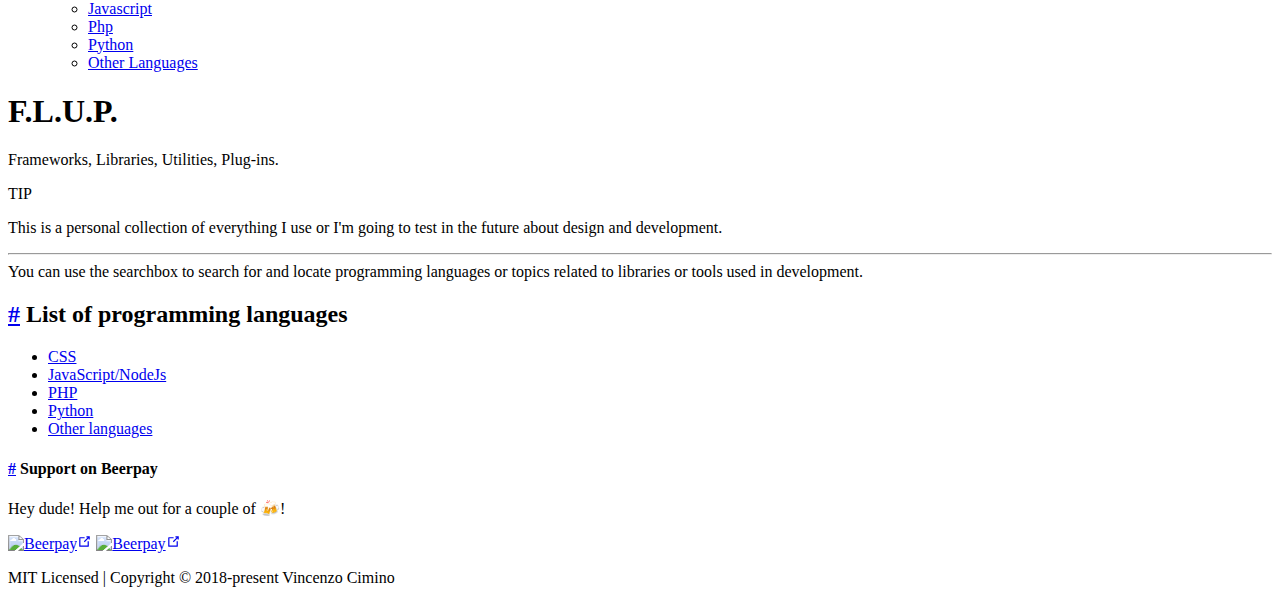
==== commit 87df10da: "Fixed base url" ====
--- a/index.html
+++ b/index.html
@@ -7,17 +7,17 @@
     <meta name="description" content="Frameworks, Libraries, Utilities, Plug-ins.">
     
     
-    <link rel="preload" href="/assets/css/styles.30b36ebe.css" as="style"><link rel="preload" href="/assets/js/app.30b36ebe.js" as="script"><link rel="preload" href="/assets/js/3.befe70df.js" as="script"><link rel="prefetch" href="/assets/css/1.styles.e07c698d.css"><link rel="prefetch" href="/assets/css/2.styles.a2bd3099.css"><link rel="prefetch" href="/assets/js/1.e07c698d.js"><link rel="prefetch" href="/assets/js/2.a2bd3099.js"><link rel="prefetch" href="/assets/js/4.4fb41dea.js"><link rel="prefetch" href="/assets/js/5.2ce9a0eb.js"><link rel="prefetch" href="/assets/js/6.0e77dbb5.js"><link rel="prefetch" href="/assets/js/7.d53a2717.js"><link rel="prefetch" href="/assets/js/8.d685933a.js"><link rel="prefetch" href="/assets/js/9.cffde14d.js">
-    <link rel="stylesheet" href="/assets/css/1.styles.e07c698d.css"><link rel="stylesheet" href="/assets/css/2.styles.a2bd3099.css"><link rel="stylesheet" href="/assets/css/styles.30b36ebe.css">
+    <link rel="preload" href="/flup/assets/css/styles.0c631f47.css" as="style"><link rel="preload" href="/flup/assets/js/app.0c631f47.js" as="script"><link rel="preload" href="/flup/assets/js/3.e480b3b9.js" as="script"><link rel="prefetch" href="/flup/assets/css/1.styles.e07c698d.css"><link rel="prefetch" href="/flup/assets/css/2.styles.a2bd3099.css"><link rel="prefetch" href="/flup/assets/js/1.e07c698d.js"><link rel="prefetch" href="/flup/assets/js/2.a2bd3099.js"><link rel="prefetch" href="/flup/assets/js/4.6452f8cd.js"><link rel="prefetch" href="/flup/assets/js/5.162f06f3.js"><link rel="prefetch" href="/flup/assets/js/6.42397fe5.js"><link rel="prefetch" href="/flup/assets/js/7.55d65479.js"><link rel="prefetch" href="/flup/assets/js/8.d370bd8f.js"><link rel="prefetch" href="/flup/assets/js/9.148e7925.js">
+    <link rel="stylesheet" href="/flup/assets/css/1.styles.e07c698d.css"><link rel="stylesheet" href="/flup/assets/css/2.styles.a2bd3099.css"><link rel="stylesheet" href="/flup/assets/css/styles.0c631f47.css">
   </head>
   <body>
-    <div id="app" data-server-rendered="true"><div class="theme-container no-sidebar"><header class="navbar"><div class="sidebar-button"><svg xmlns="http://www.w3.org/2000/svg" aria-hidden="true" role="img" viewBox="0 0 448 512" class="icon"><path fill="currentColor" d="M436 124H12c-6.627 0-12-5.373-12-12V80c0-6.627 5.373-12 12-12h424c6.627 0 12 5.373 12 12v32c0 6.627-5.373 12-12 12zm0 160H12c-6.627 0-12-5.373-12-12v-32c0-6.627 5.373-12 12-12h424c6.627 0 12 5.373 12 12v32c0 6.627-5.373 12-12 12zm0 160H12c-6.627 0-12-5.373-12-12v-32c0-6.627 5.373-12 12-12h424c6.627 0 12 5.373 12 12v32c0 6.627-5.373 12-12 12z"></path></svg></div> <a href="/" class="home-link router-link-exact-active router-link-active"><!----> <span class="site-name">F.L.U.P.</span></a> <div class="links" style="max-width:nullpx;"><div class="search-box"><input aria-label="Search" autocomplete="off" spellcheck="false" value=""> <!----></div> <!----></div></header> <div class="sidebar-mask"></div> <div class="sidebar"><!---->  <ul class="sidebar-links"><li><div class="sidebar-group first"><p class="sidebar-heading open"><span>index</span> <!----></p> <ul class="sidebar-group-items"><li><a href="/" class="active sidebar-link">Home</a><ul class="sidebar-sub-headers"><li class="sidebar-sub-header"><a href="/#list-of-programming-languages" class="sidebar-link">List of programming languages</a></li></ul></li><li><a href="/css.html" class="sidebar-link">CSS</a></li><li><a href="/javascript.html" class="sidebar-link">Javascript</a></li><li><a href="/php.html" class="sidebar-link">Php</a></li><li><a href="/python.html" class="sidebar-link">Python</a></li><li><a href="/other.html" class="sidebar-link">Other Languages</a></li></ul></div></li></ul> </div> <div class="home"><div class="hero"><!----> <h1>F.L.U.P.</h1> <p class="description">
+    <div id="app" data-server-rendered="true"><div class="theme-container no-sidebar"><header class="navbar"><div class="sidebar-button"><svg xmlns="http://www.w3.org/2000/svg" aria-hidden="true" role="img" viewBox="0 0 448 512" class="icon"><path fill="currentColor" d="M436 124H12c-6.627 0-12-5.373-12-12V80c0-6.627 5.373-12 12-12h424c6.627 0 12 5.373 12 12v32c0 6.627-5.373 12-12 12zm0 160H12c-6.627 0-12-5.373-12-12v-32c0-6.627 5.373-12 12-12h424c6.627 0 12 5.373 12 12v32c0 6.627-5.373 12-12 12zm0 160H12c-6.627 0-12-5.373-12-12v-32c0-6.627 5.373-12 12-12h424c6.627 0 12 5.373 12 12v32c0 6.627-5.373 12-12 12z"></path></svg></div> <a href="/flup/" class="home-link router-link-exact-active router-link-active"><!----> <span class="site-name">F.L.U.P.</span></a> <div class="links" style="max-width:nullpx;"><div class="search-box"><input aria-label="Search" autocomplete="off" spellcheck="false" value=""> <!----></div> <!----></div></header> <div class="sidebar-mask"></div> <div class="sidebar"><!---->  <ul class="sidebar-links"><li><div class="sidebar-group first"><p class="sidebar-heading open"><span>index</span> <!----></p> <ul class="sidebar-group-items"><li><a href="/flup/" class="active sidebar-link">Home</a><ul class="sidebar-sub-headers"><li class="sidebar-sub-header"><a href="/flup/#list-of-programming-languages" class="sidebar-link">List of programming languages</a></li></ul></li><li><a href="/flup/css.html" class="sidebar-link">CSS</a></li><li><a href="/flup/javascript.html" class="sidebar-link">Javascript</a></li><li><a href="/flup/php.html" class="sidebar-link">Php</a></li><li><a href="/flup/python.html" class="sidebar-link">Python</a></li><li><a href="/flup/other.html" class="sidebar-link">Other Languages</a></li></ul></div></li></ul> </div> <div class="home"><div class="hero"><!----> <h1>F.L.U.P.</h1> <p class="description">
       Frameworks, Libraries, Utilities, Plug-ins.
     </p> <!----></div> <!----> <div class="content custom"><div class="tip custom-block"><p class="custom-block-title">TIP</p> <p>This is a personal collection of everything I use or I'm going to test in the future about design and development.
 </p><hr>
-You can use the searchbox to search for and locate programming languages or topics related to libraries or tools used in development.<p></p></div> <h2 id="list-of-programming-languages"><a href="#list-of-programming-languages" aria-hidden="true" class="header-anchor">#</a> List of programming languages</h2> <ul><li><a href="/css.html">CSS</a></li> <li><a href="/javascript.html">JavaScript/NodeJs</a></li> <li><a href="/php.html">PHP</a></li> <li><a href="/python.html">Python</a></li> <li><a href="/other.html">Other languages</a></li></ul> <h4 id="support-on-beerpay"><a href="#support-on-beerpay" aria-hidden="true" class="header-anchor">#</a> Support on Beerpay</h4> <p>Hey dude! Help me out for a couple of 🍻!</p> <p><a href="https://beerpay.io/VickPix/tools-and-libs" target="_blank" rel="noopener noreferrer"><img src="https://beerpay.io/VickPix/tools-and-libs/badge.svg?style=beer-square" alt="Beerpay"><svg xmlns="http://www.w3.org/2000/svg" aria-hidden="true" x="0px" y="0px" viewBox="0 0 100 100" width="15" height="15" class="icon outbound"><path fill="currentColor" d="M18.8,85.1h56l0,0c2.2,0,4-1.8,4-4v-32h-8v28h-48v-48h28v-8h-32l0,0c-2.2,0-4,1.8-4,4v56C14.8,83.3,16.6,85.1,18.8,85.1z"></path> <polygon fill="currentColor" points="45.7,48.7 51.3,54.3 77.2,28.5 77.2,37.2 85.2,37.2 85.2,14.9 62.8,14.9 62.8,22.9 71.5,22.9"></polygon></svg></a> <a href="https://beerpay.io/VickPix/tools-and-libs?focus=wish" target="_blank" rel="noopener noreferrer"><img src="https://beerpay.io/VickPix/tools-and-libs/make-wish.svg?style=flat-square" alt="Beerpay"><svg xmlns="http://www.w3.org/2000/svg" aria-hidden="true" x="0px" y="0px" viewBox="0 0 100 100" width="15" height="15" class="icon outbound"><path fill="currentColor" d="M18.8,85.1h56l0,0c2.2,0,4-1.8,4-4v-32h-8v28h-48v-48h28v-8h-32l0,0c-2.2,0-4,1.8-4,4v56C14.8,83.3,16.6,85.1,18.8,85.1z"></path> <polygon fill="currentColor" points="45.7,48.7 51.3,54.3 77.2,28.5 77.2,37.2 85.2,37.2 85.2,14.9 62.8,14.9 62.8,22.9 71.5,22.9"></polygon></svg></a></p></div> <div class="footer">
+You can use the searchbox to search for and locate programming languages or topics related to libraries or tools used in development.<p></p></div> <h2 id="list-of-programming-languages"><a href="#list-of-programming-languages" aria-hidden="true" class="header-anchor">#</a> List of programming languages</h2> <ul><li><a href="/flup/css.html">CSS</a></li> <li><a href="/flup/javascript.html">JavaScript/NodeJs</a></li> <li><a href="/flup/php.html">PHP</a></li> <li><a href="/flup/python.html">Python</a></li> <li><a href="/flup/other.html">Other languages</a></li></ul> <h4 id="support-on-beerpay"><a href="#support-on-beerpay" aria-hidden="true" class="header-anchor">#</a> Support on Beerpay</h4> <p>Hey dude! Help me out for a couple of 🍻!</p> <p><a href="https://beerpay.io/VickPix/tools-and-libs" target="_blank" rel="noopener noreferrer"><img src="https://beerpay.io/VickPix/tools-and-libs/badge.svg?style=beer-square" alt="Beerpay"><svg xmlns="http://www.w3.org/2000/svg" aria-hidden="true" x="0px" y="0px" viewBox="0 0 100 100" width="15" height="15" class="icon outbound"><path fill="currentColor" d="M18.8,85.1h56l0,0c2.2,0,4-1.8,4-4v-32h-8v28h-48v-48h28v-8h-32l0,0c-2.2,0-4,1.8-4,4v56C14.8,83.3,16.6,85.1,18.8,85.1z"></path> <polygon fill="currentColor" points="45.7,48.7 51.3,54.3 77.2,28.5 77.2,37.2 85.2,37.2 85.2,14.9 62.8,14.9 62.8,22.9 71.5,22.9"></polygon></svg></a> <a href="https://beerpay.io/VickPix/tools-and-libs?focus=wish" target="_blank" rel="noopener noreferrer"><img src="https://beerpay.io/VickPix/tools-and-libs/make-wish.svg?style=flat-square" alt="Beerpay"><svg xmlns="http://www.w3.org/2000/svg" aria-hidden="true" x="0px" y="0px" viewBox="0 0 100 100" width="15" height="15" class="icon outbound"><path fill="currentColor" d="M18.8,85.1h56l0,0c2.2,0,4-1.8,4-4v-32h-8v28h-48v-48h28v-8h-32l0,0c-2.2,0-4,1.8-4,4v56C14.8,83.3,16.6,85.1,18.8,85.1z"></path> <polygon fill="currentColor" points="45.7,48.7 51.3,54.3 77.2,28.5 77.2,37.2 85.2,37.2 85.2,14.9 62.8,14.9 62.8,22.9 71.5,22.9"></polygon></svg></a></p></div> <div class="footer">
     MIT Licensed | Copyright © 2018-present Vincenzo Cimino
   </div></div> <!----></div></div>
-    <script src="/assets/js/3.befe70df.js" defer></script><script src="/assets/js/app.30b36ebe.js" defer></script>
+    <script src="/flup/assets/js/3.e480b3b9.js" defer></script><script src="/flup/assets/js/app.0c631f47.js" defer></script>
   </body>
 </html>
